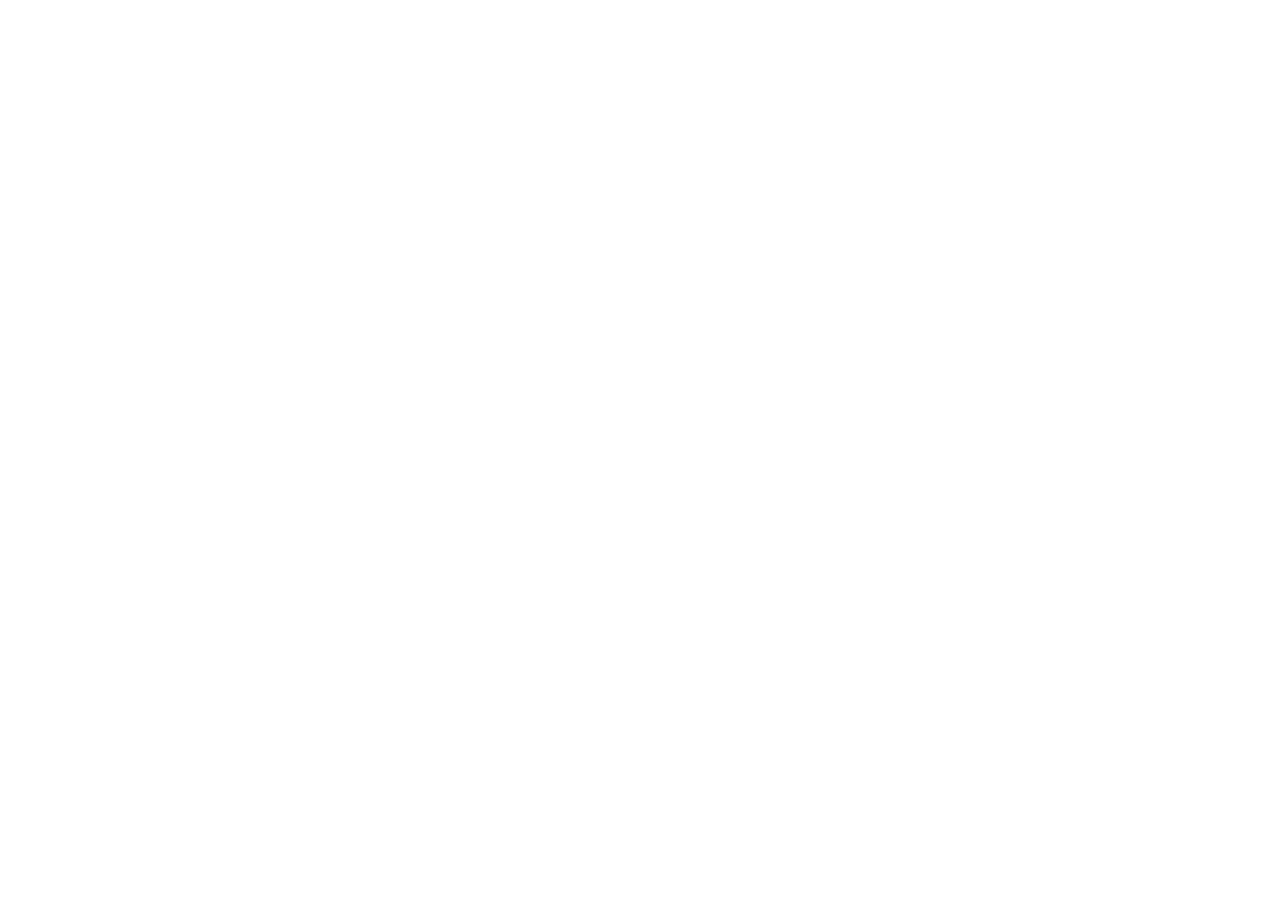
==== carritoCompra.html @ c8e0cd49 "Practicamos HTML" ====
<!DOCTYPE html>
<html lang="en">
<head>
    <meta charset="UTF-8">
    <meta name="viewport" content="width=device-width, initial-scale=1.0">
    <title>Document</title>
</head>
<body>
        <h1></h1>
</body>
</html>
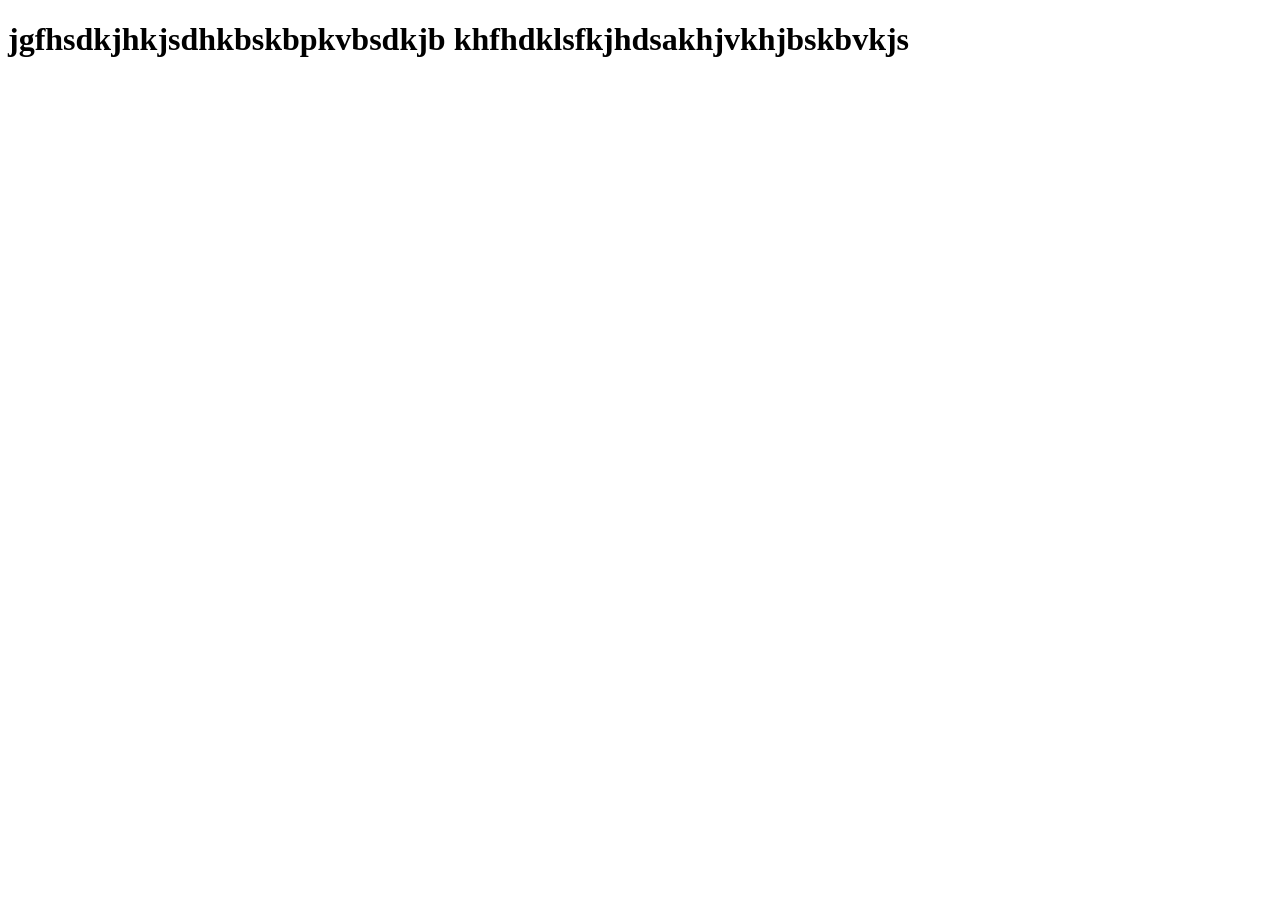
==== commit 375f1148: "Termine mi dia feliz" ====
--- a/carritoCompra.html
+++ b/carritoCompra.html
@@ -6,6 +6,10 @@
     <title>Document</title>
 </head>
 <body>
-        <h1></h1>
+        <h1>
+            jgfhsdkjhkjsdhkbskbpkvbsdkjb
+            khfhdklsfkjhdsakhjvkhjbskbvkjs
+
+        </h1>
 </body>
 </html>
